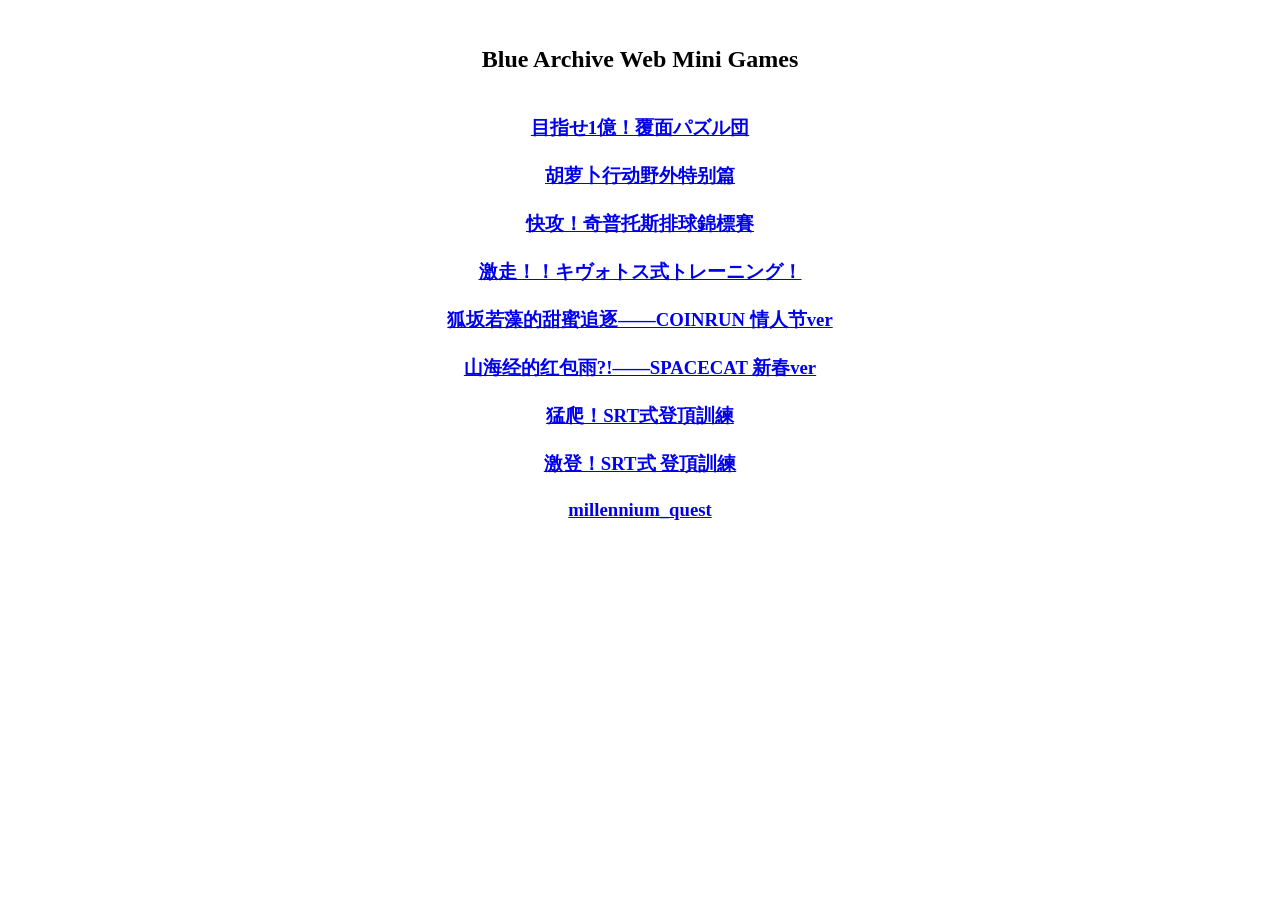
==== blue-archive.html @ d857152f "add blue-archive web mini games" ====
<html align="center">
<head>
	<title>841973620.net</title>
	<link rel="shortcut icon" href="./favicon.ico" type="image/x-icon">
</head>
<body>
	<br><h2>Blue Archive Web Mini Games</h2>
	<h3><br>
		<a href="/outlaw-kivotos/">目指せ1億！覆面パズル団</a><br><br>
		<a href="/srtgame/?data=0">胡萝卜行动野外特别篇</a><br><br>
		<a href="/volleyball/">快攻！奇普托斯排球錦標賽</a><br><br>
		<a href="/kourintaisai/">激走！！キヴォトス式トレーニング！</a><br><br>
		<a href="/newyear2024/game2/">狐坂若藻的甜蜜追逐——COINRUN 情人节ver</a><br><br>
		<a href="/newyear2024/game1/">山海经的红包雨?!——SPACECAT 新春ver</a><br><br>
		<a href="/minigame/">猛爬！SRT式登頂訓練</a><br><br>
		<a href="/srt-minigame/">激登！SRT式 登頂訓練</a><br><br>
		<a href="/millennium_quest/">millennium_quest</a><br><br>
	</h3>
</body>
</html>
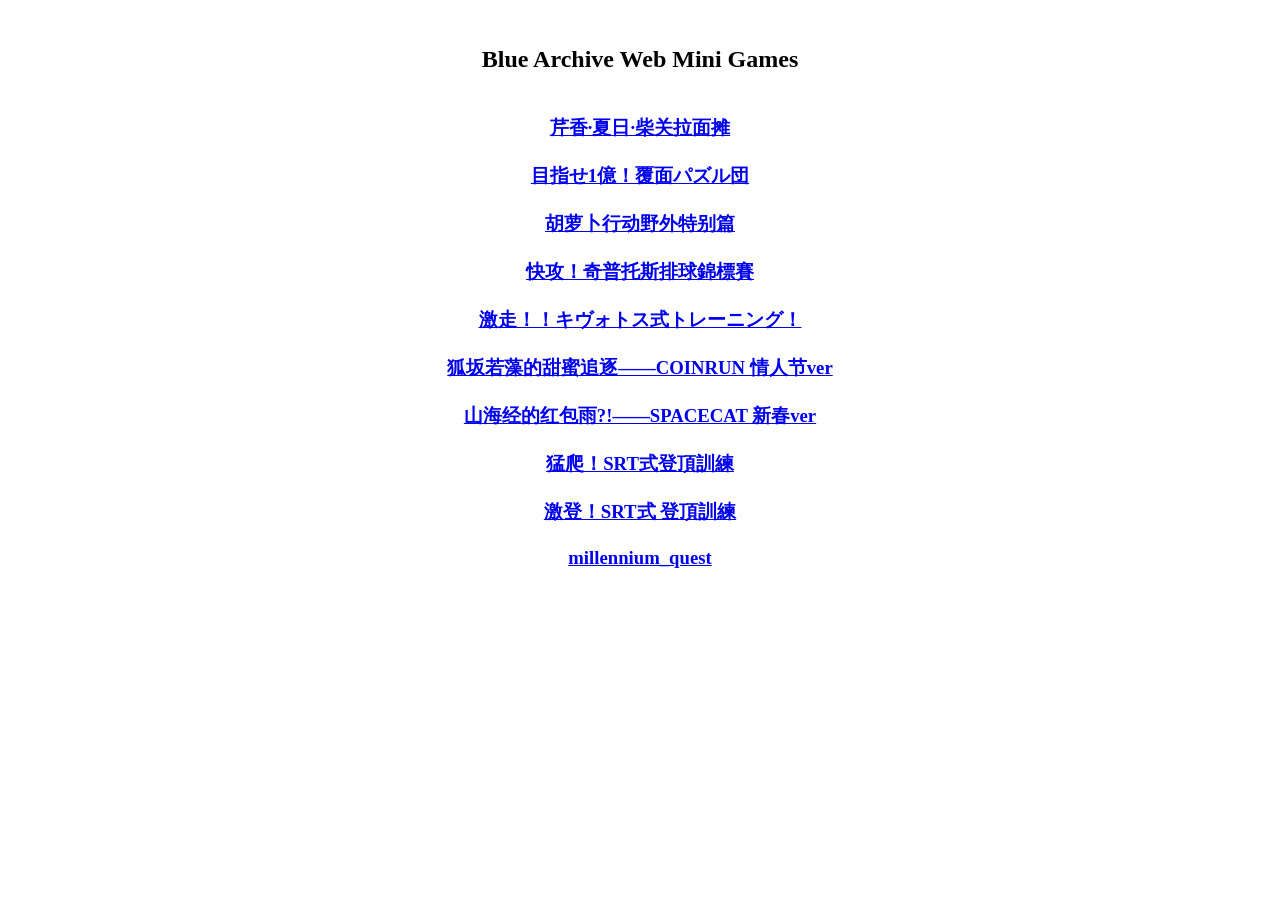
==== commit 38132b7b: "add blue-archive serikaramen web mini game" ====
--- a/blue-archive.html
+++ b/blue-archive.html
@@ -6,6 +6,7 @@
 <body>
 	<br><h2>Blue Archive Web Mini Games</h2>
 	<h3><br>
+		<a href="/serikaramen/?data=0">芹香·夏日·柴关拉面摊</a><br><br>
 		<a href="/outlaw-kivotos/">目指せ1億！覆面パズル団</a><br><br>
 		<a href="/srtgame/?data=0">胡萝卜行动野外特别篇</a><br><br>
 		<a href="/volleyball/">快攻！奇普托斯排球錦標賽</a><br><br>
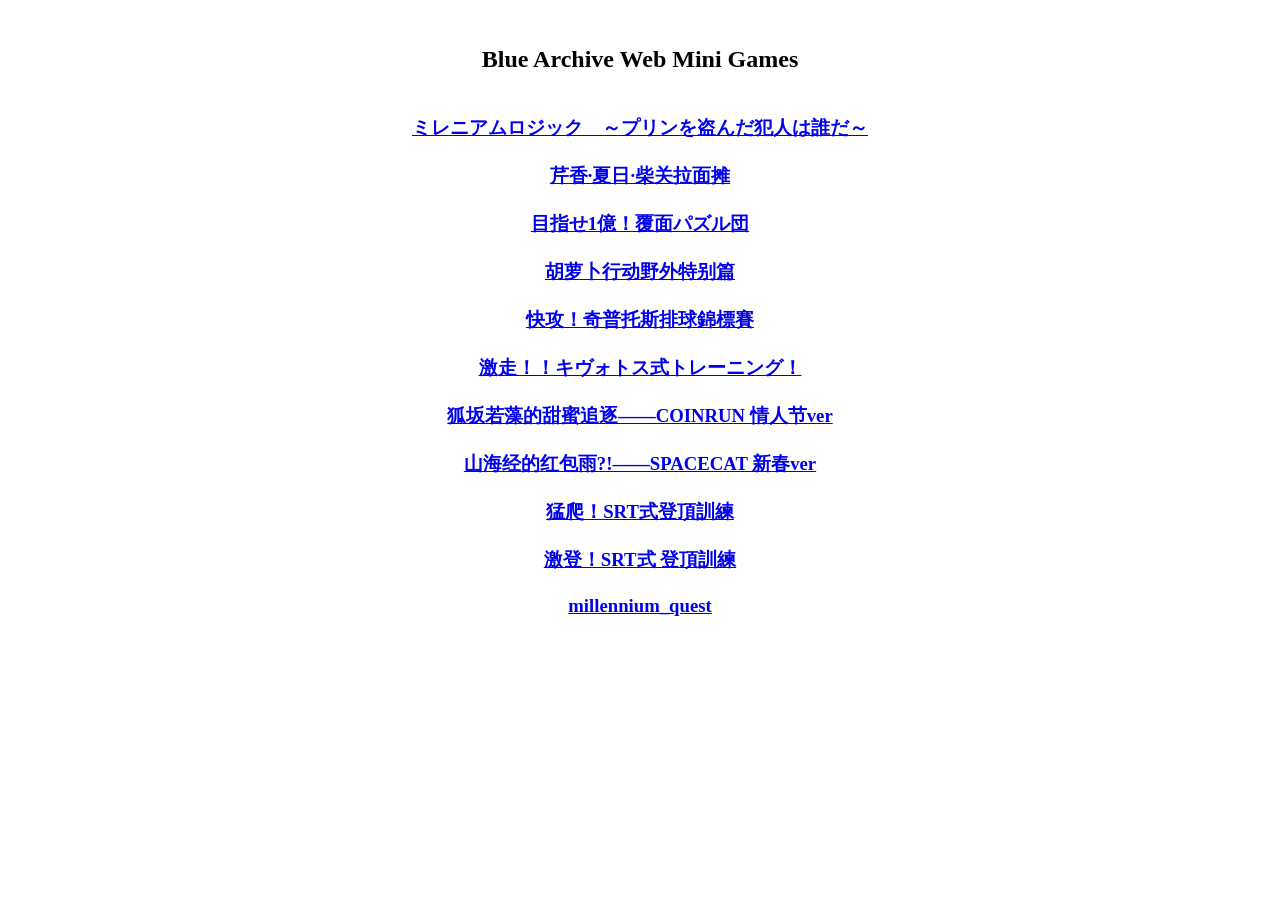
==== commit 50fd2d7b: "add blue-archive millennium_logic web mini game" ====
--- a/blue-archive.html
+++ b/blue-archive.html
@@ -6,6 +6,7 @@
 <body>
 	<br><h2>Blue Archive Web Mini Games</h2>
 	<h3><br>
+		<a href="/millennium_logic/">ミレニアムロジック　～プリンを盗んだ犯人は誰だ～</a><br><br>
 		<a href="/serikaramen/?data=0">芹香·夏日·柴关拉面摊</a><br><br>
 		<a href="/outlaw-kivotos/">目指せ1億！覆面パズル団</a><br><br>
 		<a href="/srtgame/?data=0">胡萝卜行动野外特别篇</a><br><br>
